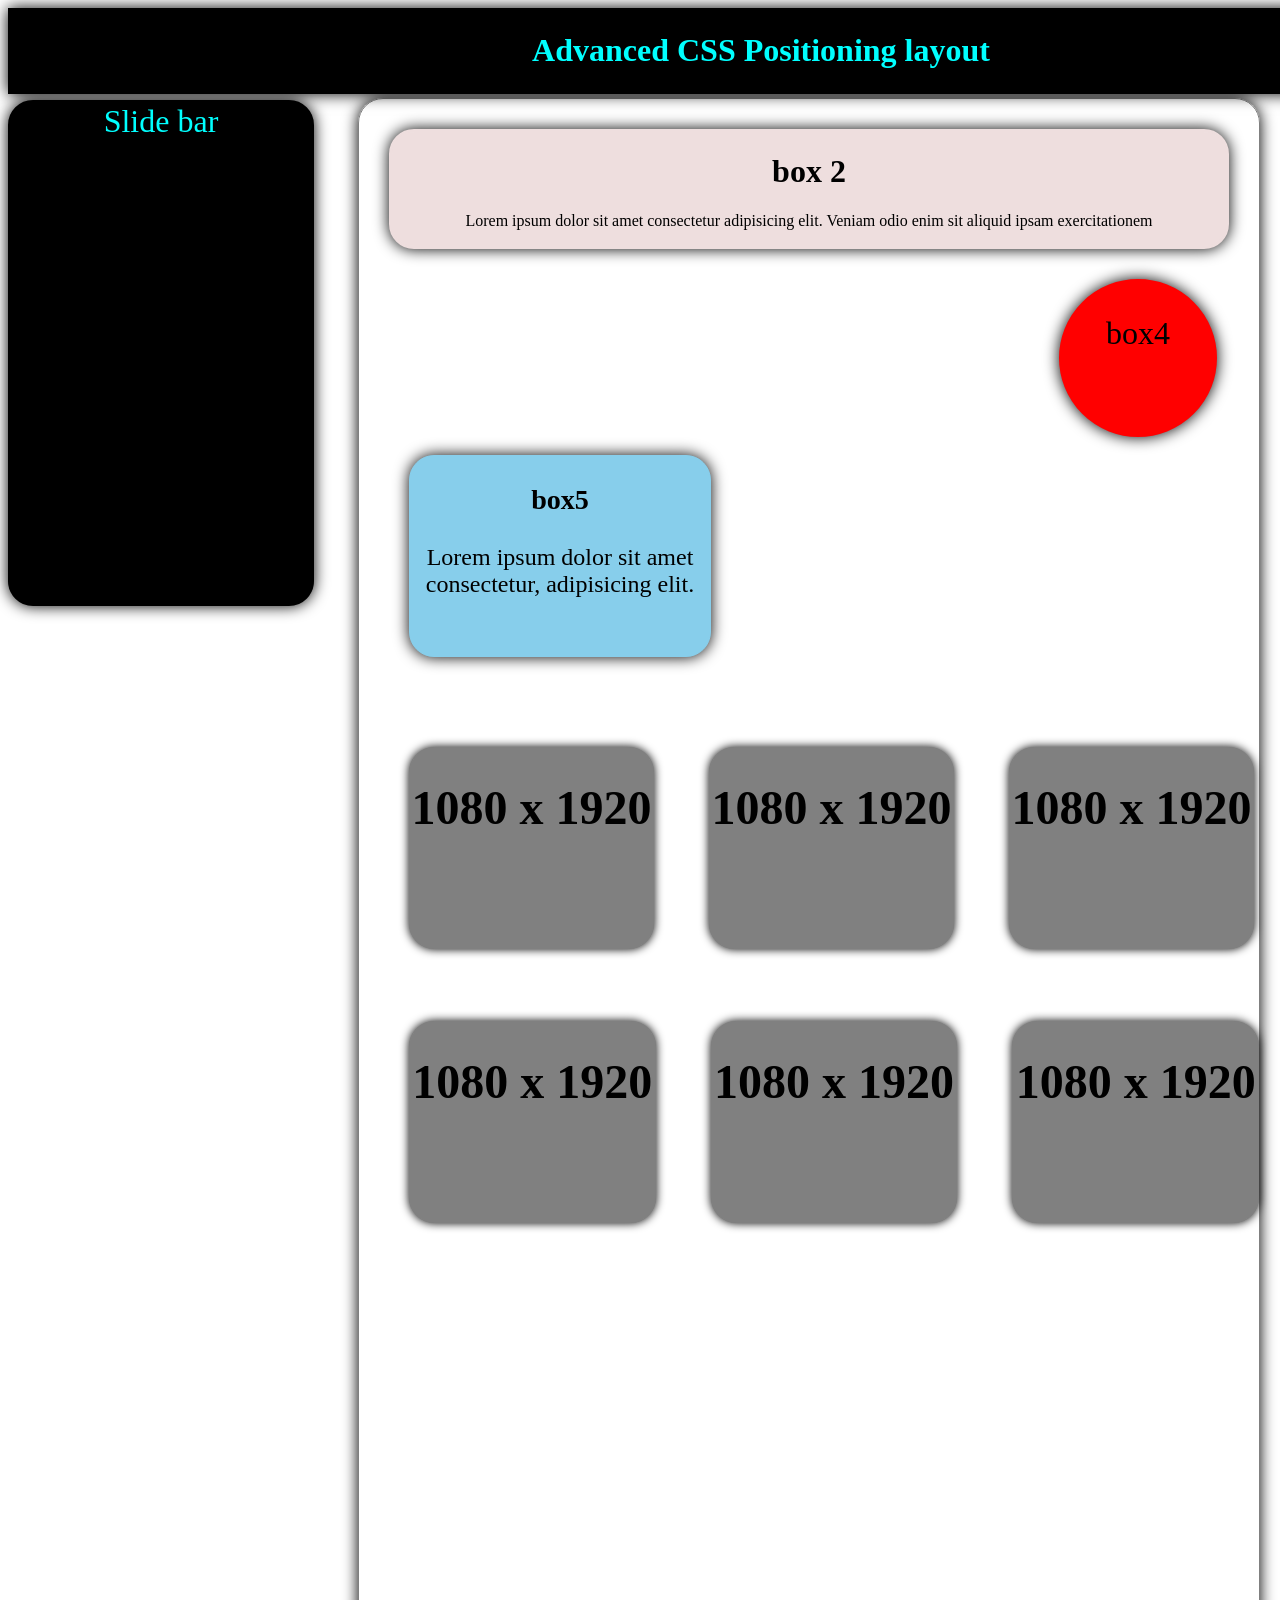
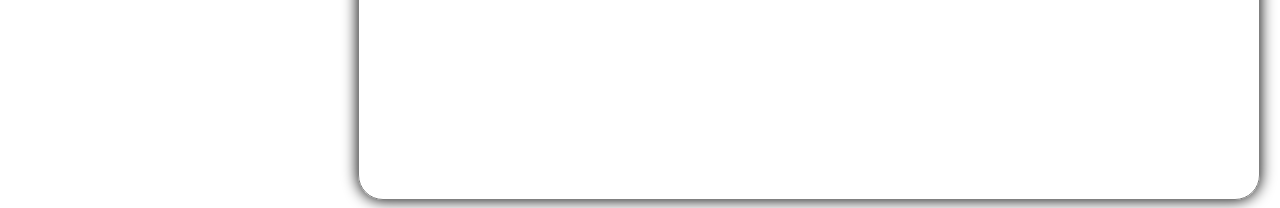
==== index.html @ ad79188f "first commit" ====
<!DOCTYPE html>
<html lang="en">
<head>
    <meta charset="UTF-8">
    <meta name="viewport" content="width=divv, initial-scale=1.0">
    <title>Document</title>
    <link rel="stylesheet" href="./Style.css">
</head>
<body>
    <div class="box1">
        <h1>Advanced CSS Positioning layout</h1>
      
    </div>
    <br>
   <div class="box2">Slide bar </div>
   <br><br><br><br>

 <div class="container">
    <div class="box3">
            <h1>box 2</h1><p>Lorem ipsum dolor sit amet consectetur adipisicing elit. Veniam odio enim sit aliquid ipsam exercitationem </p>
    </div>
    <div class="box4">
        <p>box4</p>
    </div>
    <br>
    <div class="box5">
        <h3>box5</h3>
        <p>Lorem ipsum dolor sit amet consectetur, adipisicing elit.</p>
    </div>
    <br><br><br><br><br>
    <div class="container1">
        <div class="box6">
        <h1>1080 x 1920</h1>
    </div>
           <div class="box7">
        <h1>1080 x 1920</h1>
    </div>
    <div class="box8">
        <h1>1080 x 1920</h1>
    </div>
<br>
    </div>
    <br><br><br><br>
    <div class="container2">
          <div class="box9">
        <h1>1080 x 1920</h1>
    </div>
    <div class="box10">
        <h1>1080 x 1920</h1>
    </div>
      <div class="box11">
        <h1>1080 x 1920</h1>
    </div>
    </div>
 </div>
    
  
</body>
</html>
---- Style.css ----
.box1{
    padding: 0;
    margin: 0;
    position: fixed;
    border: 3px solid black;
    color: aqua;
    background-color: black;
   text-align: center;
    box-shadow: 0 0 15px black;
    width: 1500px;

}
.box2{
    top: 100px;
    position: fixed;
    border: 3px solid black;
    width: 300px;
    height: 500px;
    background-color: black;
    border-radius: 25px;
   text-align: center;
   color: aqua;
   font-size: xx-large;
   box-shadow: 0 0 15px black;
   
}
.container{
    margin-left: 350px;
    border: 1px solid gray;
    width: 900px;
    height: 1700px;
 border-radius: 25px;
 box-shadow: 0 0 15px black;

}
.box3{
    border: 3px solid rgb(238, 222, 222);
    background-color: rgb(238, 222, 222);
    margin: 30px;
    text-align: center;
    border-radius: 25px;
    box-shadow: 0 0 15px black ;
}
.box4{
    margin: 0;
    padding: 0;
    border: 4px solid red;
    background-color: red;
    margin-left: 700px;
    width: 150px;
    height: 150px;
    border-radius: 100px;
    text-align: center;
    font-size: xx-large;
            box-shadow: 0 0 15px black ;
            
} 
body{
    padding: 0;
}
.box5{
    margin-left: 50px;
    border: 1px solid skyblue;
    width: 300px;
    height: 200px;
    background-color: skyblue;
    text-align: center;
    border-radius: 25px;
      box-shadow: 0 0 15px black ;
      font-size: x-large;
}
.box6{
    border: 1px solid grey;
    margin-left: 50px;
    width: 280px;
    height: 200px;
    background-color: grey;
    border-radius: 25px;
        box-shadow: 0 0 10px black ;
        text-align: center;
           font-size: x-large;

}
.container1{
    display: flex;
    gap: 5px;
}
.box7{
     border: 1px solid grey;
    margin-left: 50px;
    width: 280px;
    height: 200px;
    background-color: grey;
    border-radius: 25px;
        box-shadow: 0 0 10px black ;
        text-align: center;
           font-size: x-large;

}
.box8{
       border: 1px solid grey;
    margin-left: 50px;
    width: 280px;
    height: 200px;
    background-color: grey;
    border-radius: 25px;
        box-shadow: 0 0 10px black ;
        text-align: center;
           font-size: x-large;
    

}
.box9{
       border: 1px solid grey;
    margin-left: 50px;
    width: 280px;
    height: 200px;
    background-color: grey;
    border-radius: 25px;
        box-shadow: 0 0 10px black ;
        text-align: center;
           font-size: x-large;

}
.box10{
       border: 1px solid grey;
    margin-left: 50px;
    width: 280px;
    height: 200px;
    background-color: grey;
    border-radius: 25px;
        box-shadow: 0 0 10px black ;
        text-align: center;
           font-size: x-large;

}
.box11{
       border: 1px solid grey;
    margin-left: 50px;
    width: 280px;
    height: 200px;
    background-color: grey;
    border-radius: 25px;
        box-shadow: 0 0 10px black ;
        text-align: center;
           font-size: x-large;

}
.container2{
     display: flex;
    gap: 5px;
}
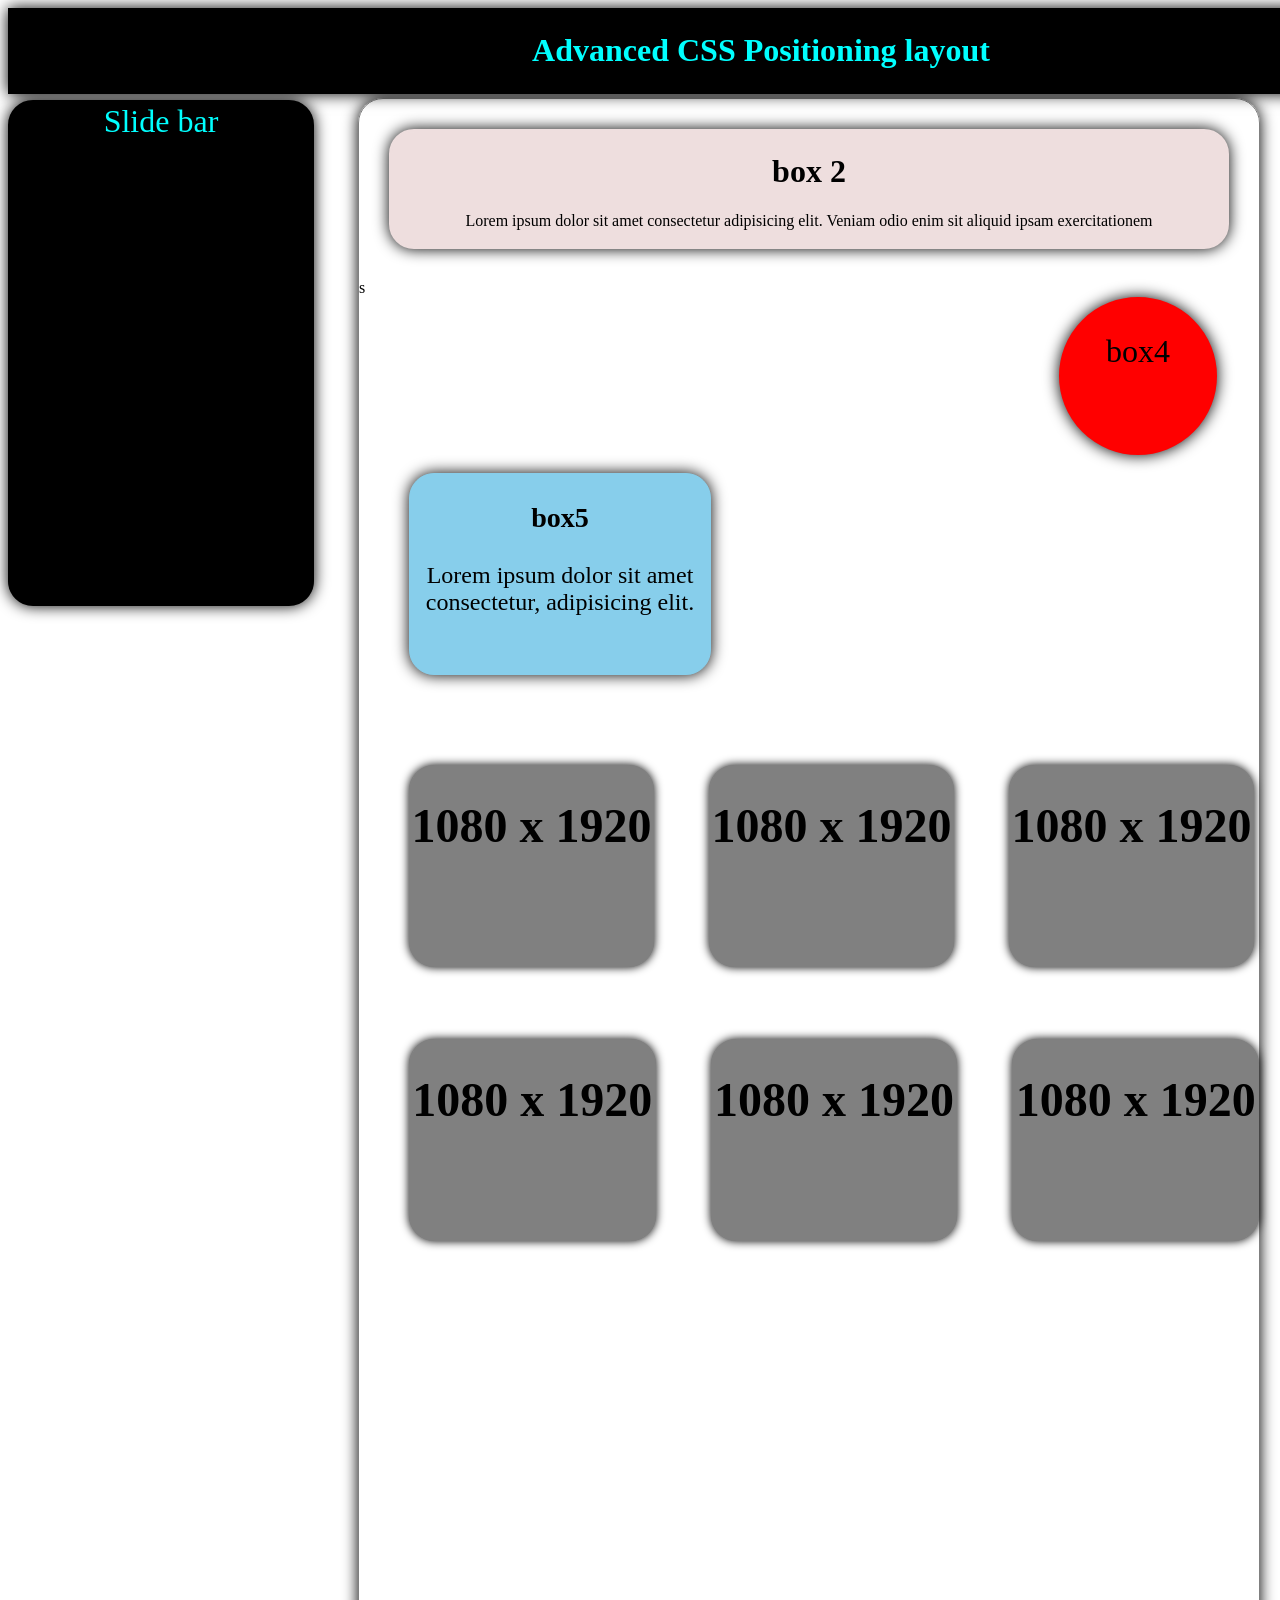
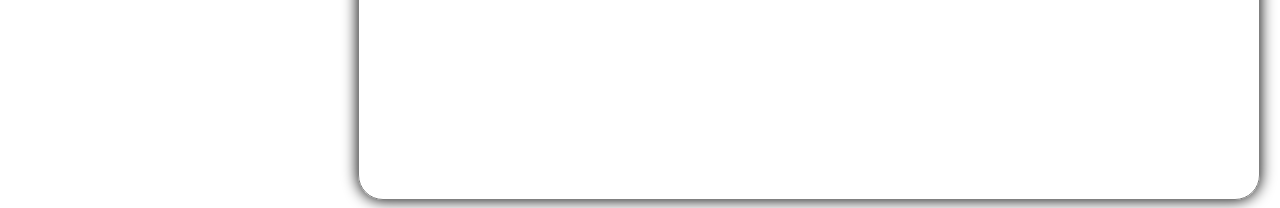
==== commit e80d18f5: "Adding element" ====
--- a/index.html
+++ b/index.html
@@ -18,7 +18,7 @@
  <div class="container">
     <div class="box3">
             <h1>box 2</h1><p>Lorem ipsum dolor sit amet consectetur adipisicing elit. Veniam odio enim sit aliquid ipsam exercitationem </p>
-    </div>
+    </div>s
     <div class="box4">
         <p>box4</p>
     </div>
